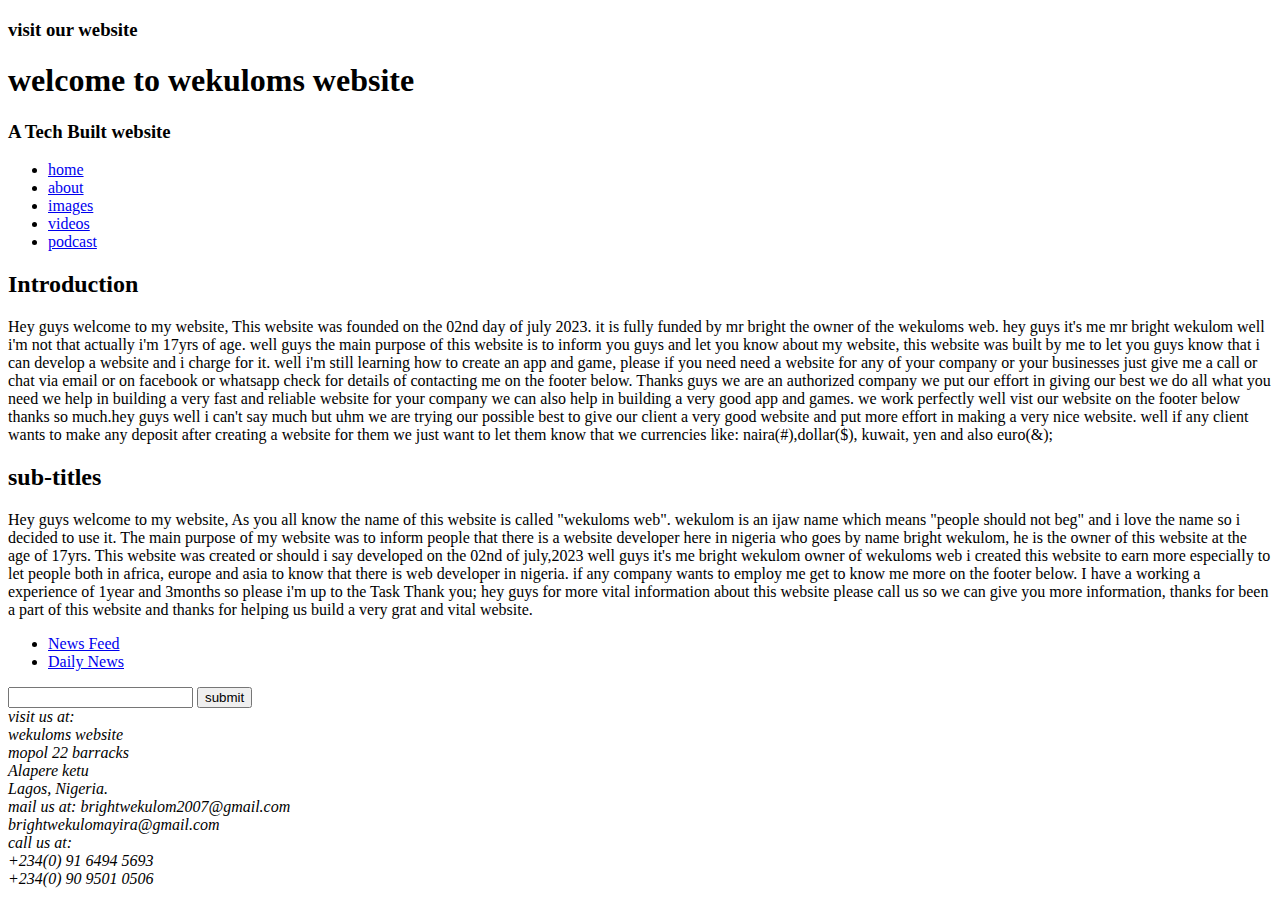
==== index.html @ 75d264f2 "Add files via upload" ====
<!DOCTYPE html>
<html lang="en">
<head>
    <meta charset="UTF-8">
    <meta name="viewport" content="width=device-width, initial-scale=1.0">
    <title>Wekuloms web</title>
    <link rel="stylesheet" href="CSS/style.css">
</head>
<body>
   <header>
        <h3>visit our website</h3>
        <h1>welcome to wekuloms website</h1>
        <h3>A Tech Built website</h3>
   </header>
   <nav>
    <ul>
       <li><a href="index.html">home</a></li>
       <li><a href="./pages/about.html">about</a></li>
       <li><a href="./pages/images.html">images</a></li>
       <li><a href="./pages/videos.html">videos</a></li>
       <li><a href="./pages/podcast.html">podcast</a></li>
    </ul>
</nav> 
    <h2>Introduction</h2>
    <p>
        Hey guys welcome to my website, This website was founded 
        on the 02nd day of july 2023. it is fully funded by mr 
        bright the owner of the wekuloms web. hey guys it's me mr 
        bright wekulom well i'm not that actually i'm 17yrs of age. 
        well guys the main purpose of this website is to inform you
        guys and let you know about my website, this website was built 
        by me to let you guys know that i can develop a website and i 
        charge for it. well i'm still learning how to create an app and 
        game, please if you need need a website for any of your company
        or your businesses just give me a call or chat via email or on
        facebook or whatsapp check for details of contacting me on the 
        footer below. Thanks guys
        we are an authorized company we put our effort in giving our best
        we do all what you need we help in building a very fast and reliable 
        website for your company we can also help in building a very good 
        app and games. we work perfectly well vist our website on the footer
        below thanks so much.hey guys well i can't say much but uhm we are
        trying our possible best to give our client a very good website and 
        put more effort in making a very nice website. well if any client 
        wants to make any deposit after creating a website for them we just 
        want to let them know that we currencies like: naira(#),dollar($),
        kuwait, yen and also euro(&);
        
    </p>
    <h2>sub-titles</h2>
    <p>
        Hey guys welcome to my website, As you all know the name of this 
        website is called "wekuloms web". wekulom is an ijaw name which 
        means "people should not beg" and i love the name so i decided to
        use it. The main purpose of my website was to inform people that 
        there is a website developer here in nigeria who goes by name bright
        wekulom, he is the owner of this website at the age of 17yrs. This 
        website was created or should i say developed on the 02nd of july,2023
        well guys it's me bright wekulom owner of wekuloms web i created this
        website to earn more especially to let people both in africa, europe 
        and asia to know that there is web developer in nigeria. if any company 
        wants to employ me get to know me more on the footer below. I have a
        working a experience of 1year and 3months so please i'm up to the Task
        Thank you; hey guys for more vital information about this website please
        call us so we can give you more information, thanks for been a part of 
        this website and thanks for helping us build a very grat and vital website.
    </p>
    <nav>
        <ul>
            <li><a href="./pages/NewsFeed.html">News Feed</a></li>  
            <li><a href="./pages/dailynews.html">Daily News</a></li>
        </ul>
    </nav>
    <form>
        <input type="search" width="10px" height="5px" name="fname" max="300" min="1">
        <input type="submit" value="submit">
    </form>
    <footer>
        <div style="flex: content;"> 
            <address>
                visit us at:<br>
                wekuloms website<br>
                mopol 22 barracks<br>
                Alapere ketu<br>
                Lagos, Nigeria.
            </address>
            <address>
                mail us at:
                brightwekulom2007@gmail.com<br>
                brightwekulomayira@gmail.com    
            </address>
            <address>
                call us at:<br>
                +234(0) 91 6494 5693<br>
                +234(0) 90 9501 0506
            </address>
        </div>
    </footer>
</body>
</html>
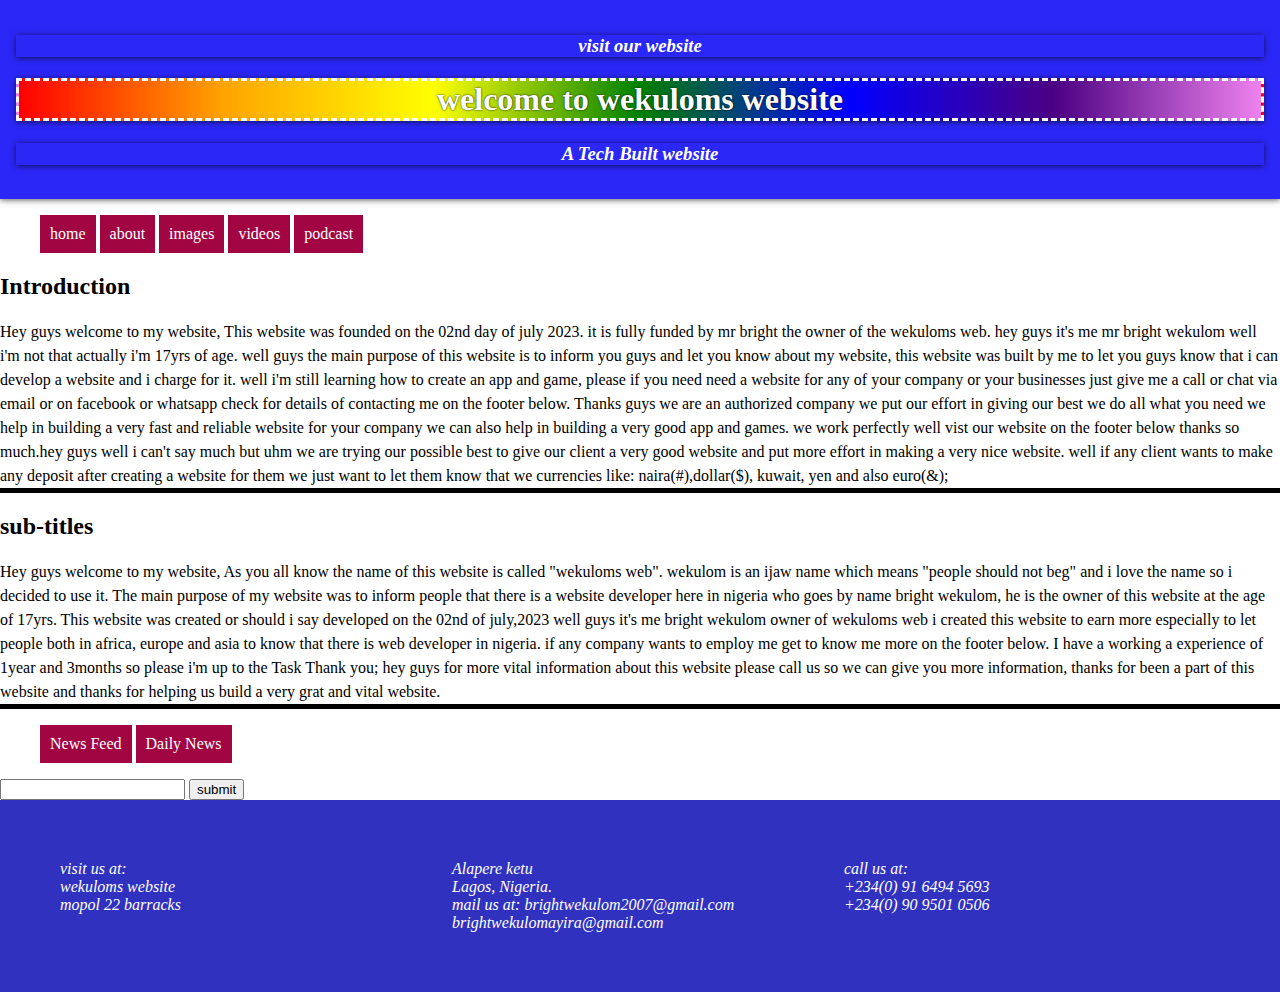
==== commit 0f47672c: "Update index.html" ====
--- a/index.html
+++ b/index.html
@@ -4,7 +4,7 @@
     <meta charset="UTF-8">
     <meta name="viewport" content="width=device-width, initial-scale=1.0">
     <title>Wekuloms web</title>
-    <link rel="stylesheet" href="CSS/style.css">
+    <link rel="stylesheet" href="style.css">
 </head>
 <body>
    <header>
@@ -15,10 +15,10 @@
    <nav>
     <ul>
        <li><a href="index.html">home</a></li>
-       <li><a href="./pages/about.html">about</a></li>
-       <li><a href="./pages/images.html">images</a></li>
-       <li><a href="./pages/videos.html">videos</a></li>
-       <li><a href="./pages/podcast.html">podcast</a></li>
+       <li><a href="about.html">about</a></li>
+       <li><a href="images.html">images</a></li>
+       <li><a href="videos.html">videos</a></li>
+       <li><a href="podcast.html">podcast</a></li>
     </ul>
 </nav> 
     <h2>Introduction</h2>
@@ -97,4 +97,4 @@
         </div>
     </footer>
 </body>
-</html>+</html>
--- a/style.css
+++ b/style.css
@@ -0,0 +1,66 @@
+* {
+    box-sizing: border-box;
+  }
+  html,
+  body {
+    margin: 0;
+    padding: 0;
+  }
+  p {
+    line-height: 1.5;
+    border-bottom: 5px solid black;
+  }
+  header{
+    padding: 16px;
+    text-align: center;
+    background: rgb(43, 39, 247);
+    box-shadow: 0 1px 6px rgba(0, 0, 0, 0.63);
+    color: #fff;
+  }
+  h1{
+    text-shadow: .1px .1px 2px #000;
+    box-shadow: 0 1px 6px rgba(0, 0, 0, 0.63);
+    text-align: center;
+    border-style: dashed;
+    background-image: linear-gradient(to right, red,orange,yellow,green,blue,indigo,violet);
+  }
+  header h3{
+    font-style: italic;
+    text-align: center;
+    box-shadow: 0 1px 6px rgba(0, 0, 0, 0.63);
+  }
+  nav ul li {
+    display: inline-block;
+    list-style-type: none;
+  }
+  li > a {
+    display: inline-block;
+    padding: 10px;
+    text-align: center;
+    background: hsl(337, 93%, 33%);
+    color: white;
+    text-decoration: none;
+  }
+  a.highlight:hover {
+    color: 00ff00;
+  }
+  .container {
+    padding: 16px;
+    display: flex;
+  }
+  div{
+    padding: 30px;
+    flex: content;
+    columns: 3;
+  }
+  footer {
+    flex: content;
+    padding: 30px;
+    color: #fff;
+    background: rgb(49, 49, 192); 
+  }
+  img {
+    width: 400px;
+    height: 400px;
+  }
+  